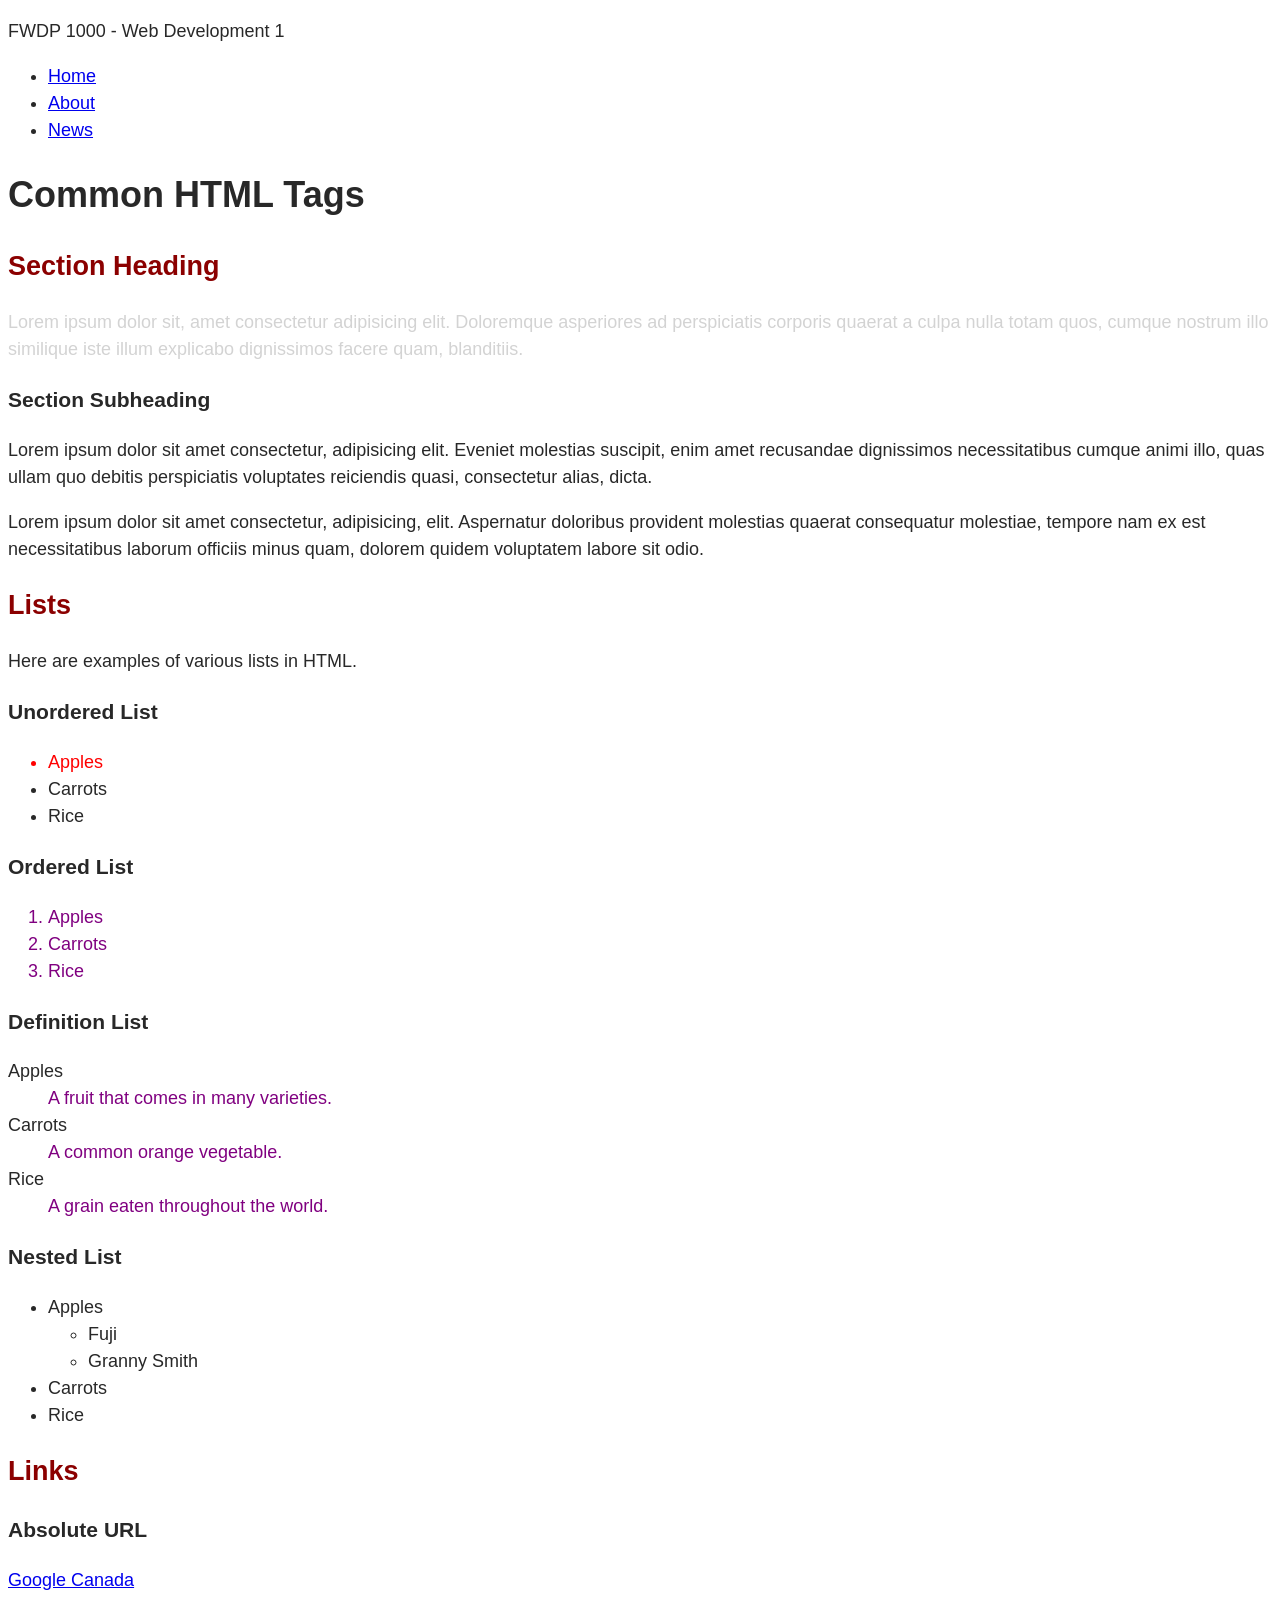
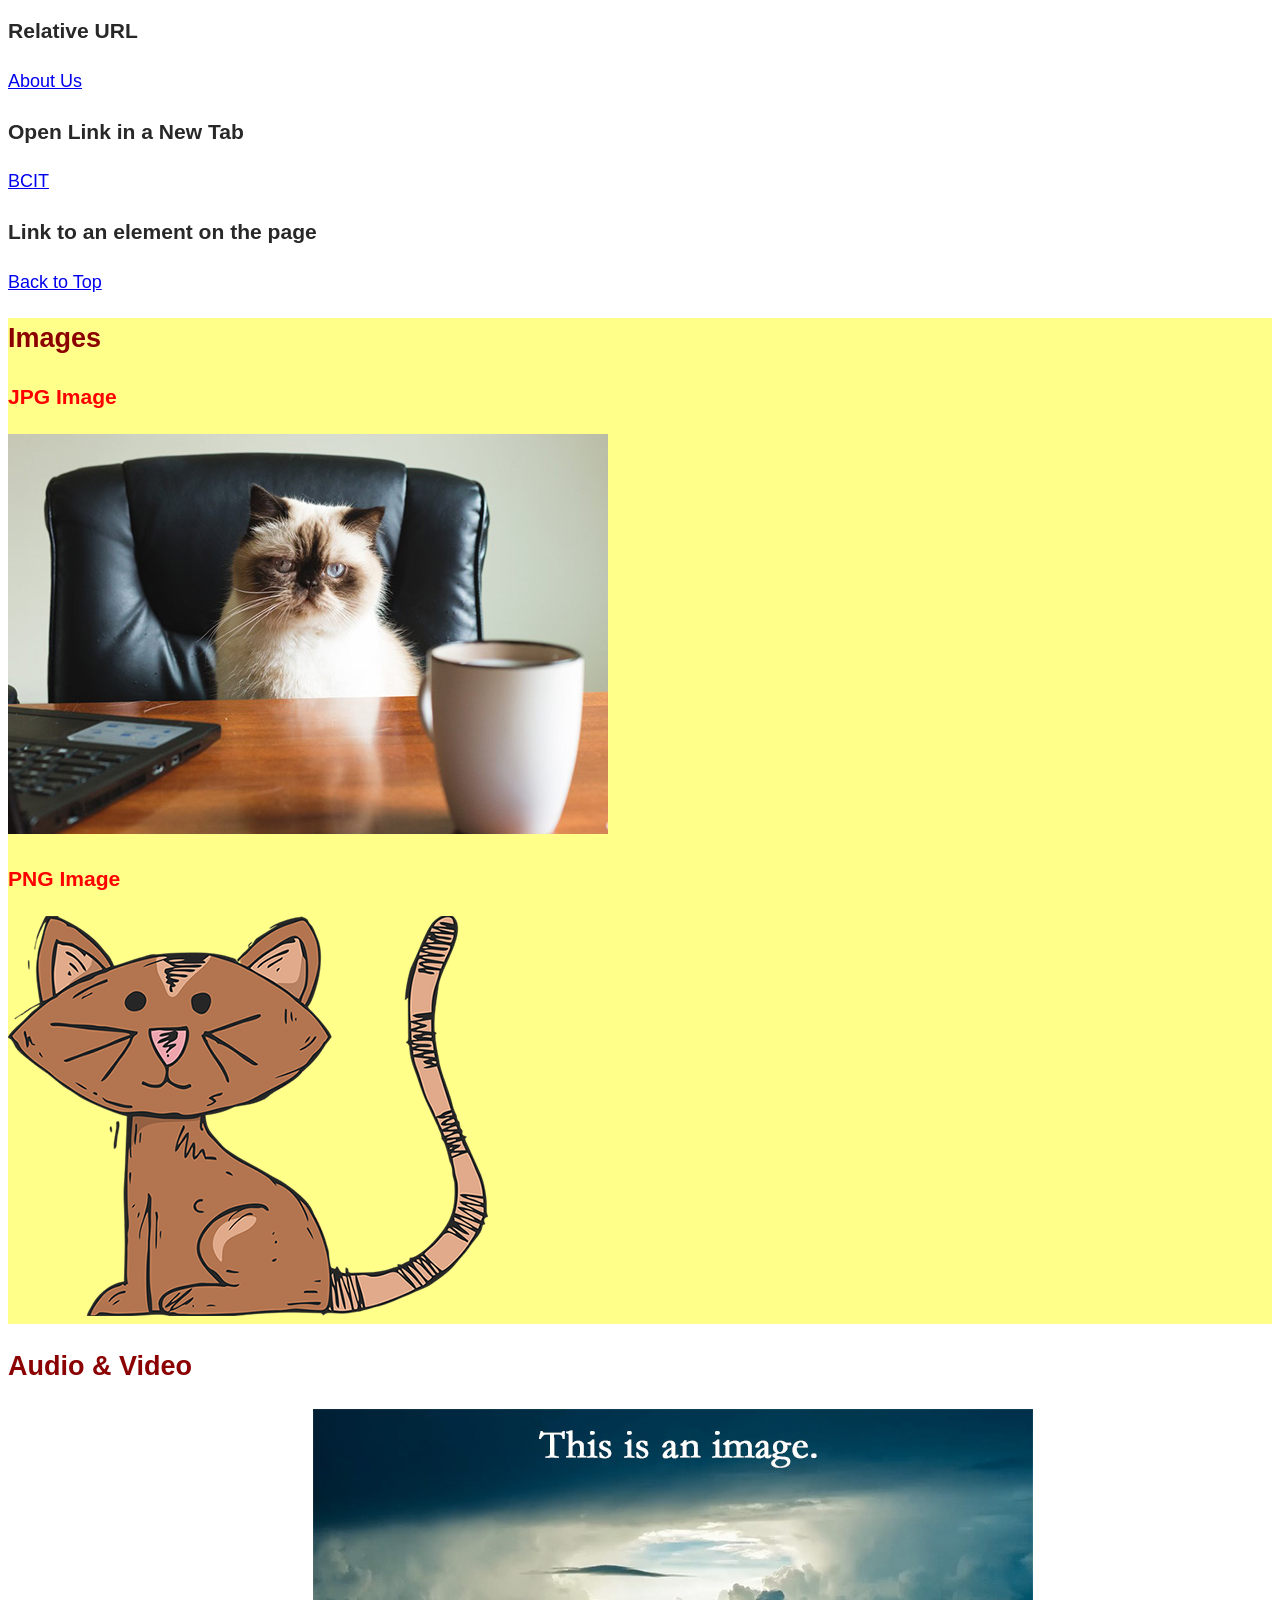
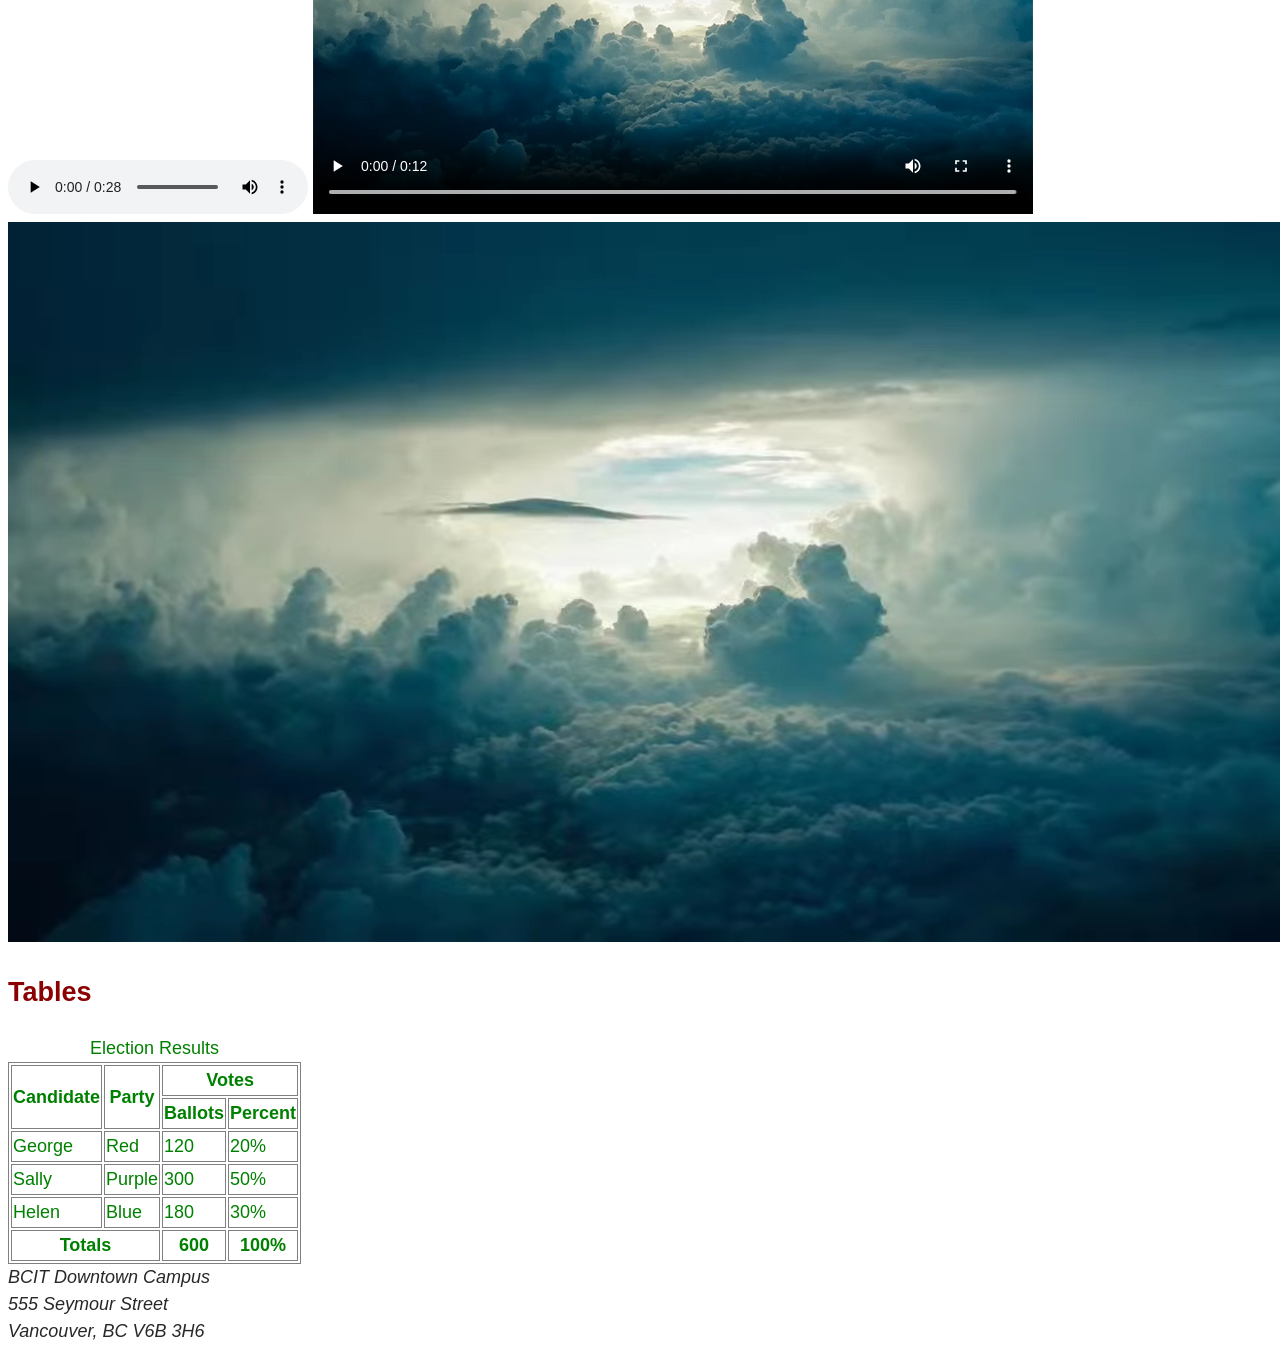
==== index.html @ bf7c60a6 "branch1" ====
<!doctype html>
<html lang="en">
<head>
	<meta charset="utf-8">
	<title>Common HTML Tags</title>
	<style>
		table, th, td {
			border: 1px solid gray;
		}
	</style>
	<link rel="stylesheet" href="styles/styles.css">
</head>

<body id="top">
	
	<header>
		<p>FWDP 1000 - Web Development 1</p>
		<nav>
			<ul>
				<li><a href="index.html">Home</a></li>
				<li><a href="about-us.html">About</a></li>
				<li><a href="news.html">News</a></li>
			</ul>
		</nav>
	</header>

	<main>
		<h1>Common HTML Tags</h1>
		
		<section>
			<h2>Section Heading</h2>
			<p class="warning bg-gray">Lorem ipsum dolor sit, amet consectetur adipisicing elit. Doloremque asperiores ad perspiciatis corporis quaerat a culpa nulla totam quos, cumque nostrum illo similique iste illum explicabo dignissimos facere quam, blanditiis.</p>

			<h3>Section Subheading</h3>
			<p>Lorem ipsum dolor sit amet consectetur, adipisicing elit. Eveniet molestias suscipit, enim amet recusandae dignissimos necessitatibus cumque animi illo, quas ullam quo debitis perspiciatis voluptates reiciendis quasi, consectetur alias, dicta.</p>

			<p>Lorem ipsum dolor sit amet consectetur, adipisicing, elit. Aspernatur doloribus provident molestias quaerat consequatur molestiae, tempore nam ex est necessitatibus laborum officiis minus quam, dolorem quidem voluptatem labore sit odio.</p>
		</section>

		<section>
			<h2>Lists</h2>
			<p>Here are examples of various lists in HTML.</p>

			<h3>Unordered List</h3>
			<ul>
				<li class="warning">Apples</li>
				<li>Carrots</li>
				<li>Rice</li>
			</ul>

			<h3>Ordered List</h3>
			<ol>
				<li>Apples</li>
				<li>Carrots</li>
				<li>Rice</li>
			</ol>

			<h3>Definition List</h3>
			<dl>
				<dt>Apples</dt>
				<dd>A fruit that comes in many varieties.</dd>

				<dt>Carrots</dt>
				<dd>A common orange vegetable.</dd>

				<dt>Rice</dt>
				<dd>A grain eaten throughout the world.</dd>
			</dl>

			<h3>Nested List</h3>
			<ul>
				<li>Apples
					<ul>
						<li>Fuji</li>
						<li>Granny Smith</li>
					</ul>
				</li>
				<li>Carrots</li>
				<li>Rice</li>
			</ul>
		</section>

		<section>
			<h2>Links</h2>

			<h3>Absolute URL</h3>	
			<p><a href="http://google.ca">Google Canada</a></p>

			<h3>Relative URL</h3>
			<p><a href="about-us.html">About Us</a></p>

			<h3>Open Link in a New Tab</h3>
			<p><a href="https://bcit.ca" target="_blank" rel="noopener noreferrer">BCIT</a></p>

			<h3>Link to an element on the page</h3>
			<p><a href="#top">Back to Top</a></p>
		</section>

		<section class="warning">
			<h2>Images</h2>

			<h3>JPG Image</h3>
			<img src="images/cat-photo.jpg" alt="A cat sitting at a desk">

			<h3>PNG Image</h3>
			<img src="images/cat-drawing.png" alt="A drawing of a cat">
		</section>

		<section>
			<h2>Audio & Video</h2>

			<audio controls>
				<source src="media/dialup-internet.mp3">
				Your browser does not support the audio element.
			</audio>

			<video width="720" controls poster="images/storm.jpg">
				<source src="media/storm.webm" type="video/webm">
				<source src="media/storm.mp4" type="video/mp4">
				Your browser does not support the video element.
			</video>

			<video autoplay muted loop playsinline >
				<source src="media/storm.webm" type="video/webm">
				<source src="media/storm.mp4" type="video/mp4">
				Your browser does not support the video element.
			</video>
		</section>

		<section>
			<h2>Tables</h2>

			<table class="table-custom">
				<caption>Election Results</caption>
				<thead>
					<tr>
						<th rowspan="2">Candidate</th>
						<th rowspan="2">Party</th>
						<th colspan="2">Votes</th>
					</tr>
					<tr>
						<th>Ballots</th>
						<th>Percent</th>
					</tr>
				</thead>
				<tbody>
					<tr>
						<td>George</td>
						<td>Red</td>
						<td>120</td>
						<td>20%</td>
					</tr>
					<tr>
						<td>Sally</td>
						<td>Purple</td>
						<td>300</td>
						<td>50%</td>
					</tr>
					<tr>
						<td>Helen</td>
						<td>Blue</td>
						<td>180</td>
						<td>30%</td>
					</tr>
				</tbody>
				<tfoot>
					<tr>
						<th colspan="2">Totals</th>
						<th>600</th>
						<th>100%</th>
					</tr>
				</tfoot>
			</table>
		</section>
		
	</main>

	<footer>
		<address>
			BCIT Downtown Campus<br>
			555 Seymour Street<br>
			Vancouver, BC V6B 3H6<br>
		</address>
	</footer>

</body>
</html>
---- styles/styles.css ----
body {
	font-family: Arial,"Helvetica Neue",Helvetica,sans-serif;
	font-size: 18px;
	font-weight: 400;
	line-height: 1.5;
	color: rgb(40, 40, 40);
}

h2 {
	color: darkred;
}

.warning {
	color: #ff0000;
}

.bg-gray {
	color: lightgray;
}

ol li,
dd {
	color: purple;
}

section.warning {
	background-color: #ffff0075;
}

.table-custom {
	color: green;
}

table {
	color: orange;
}
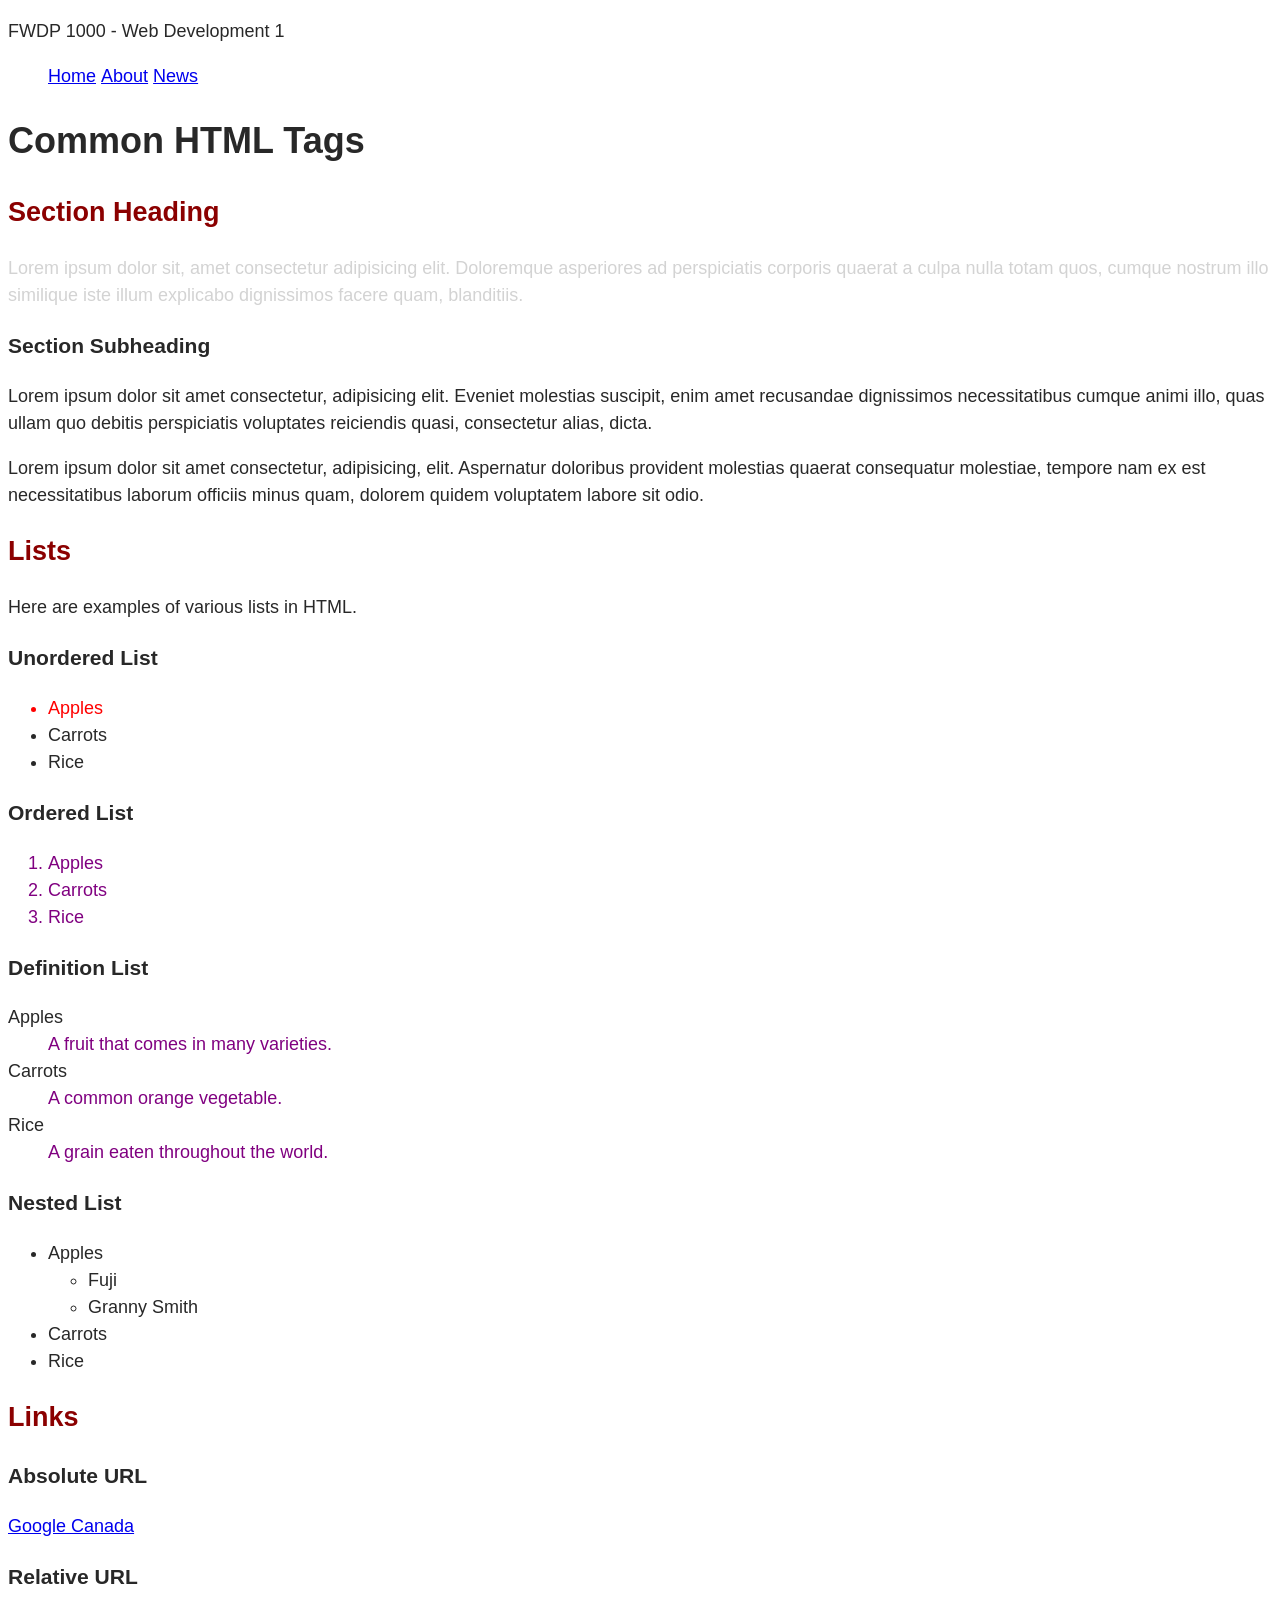
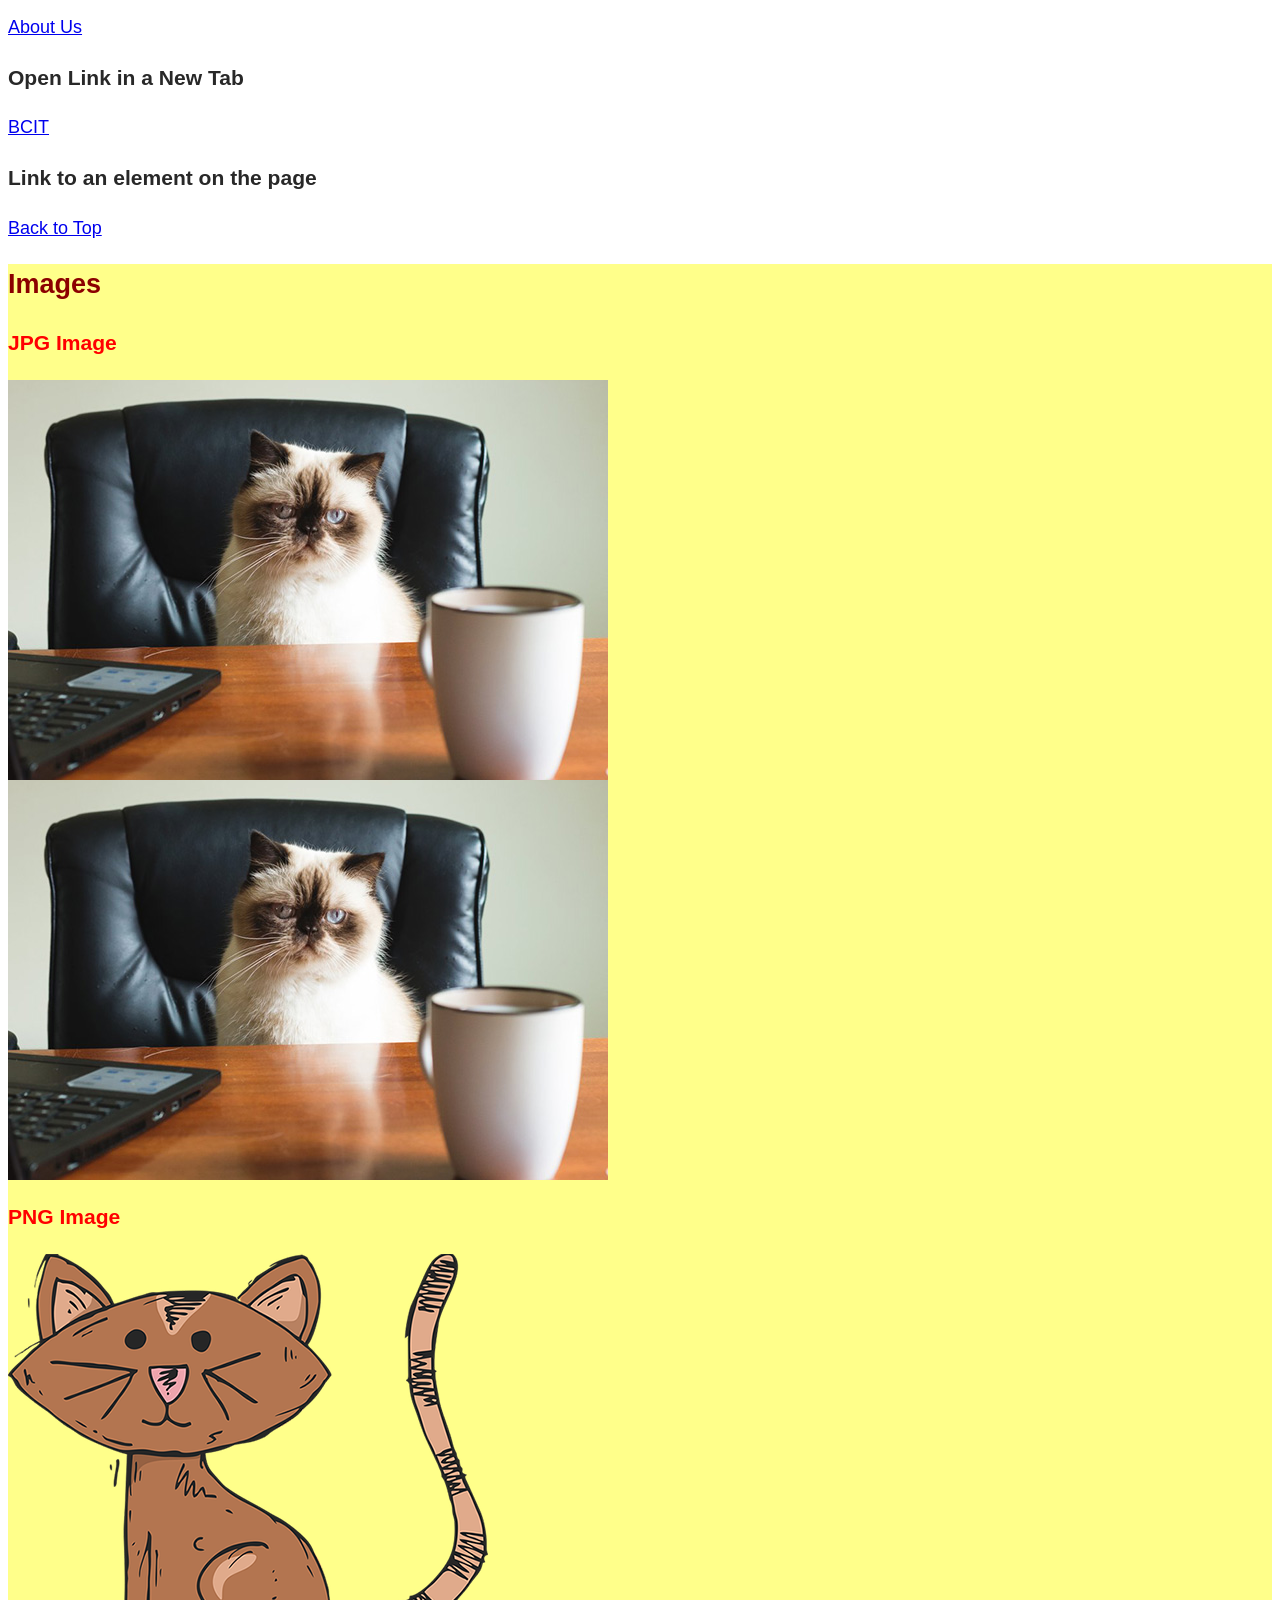
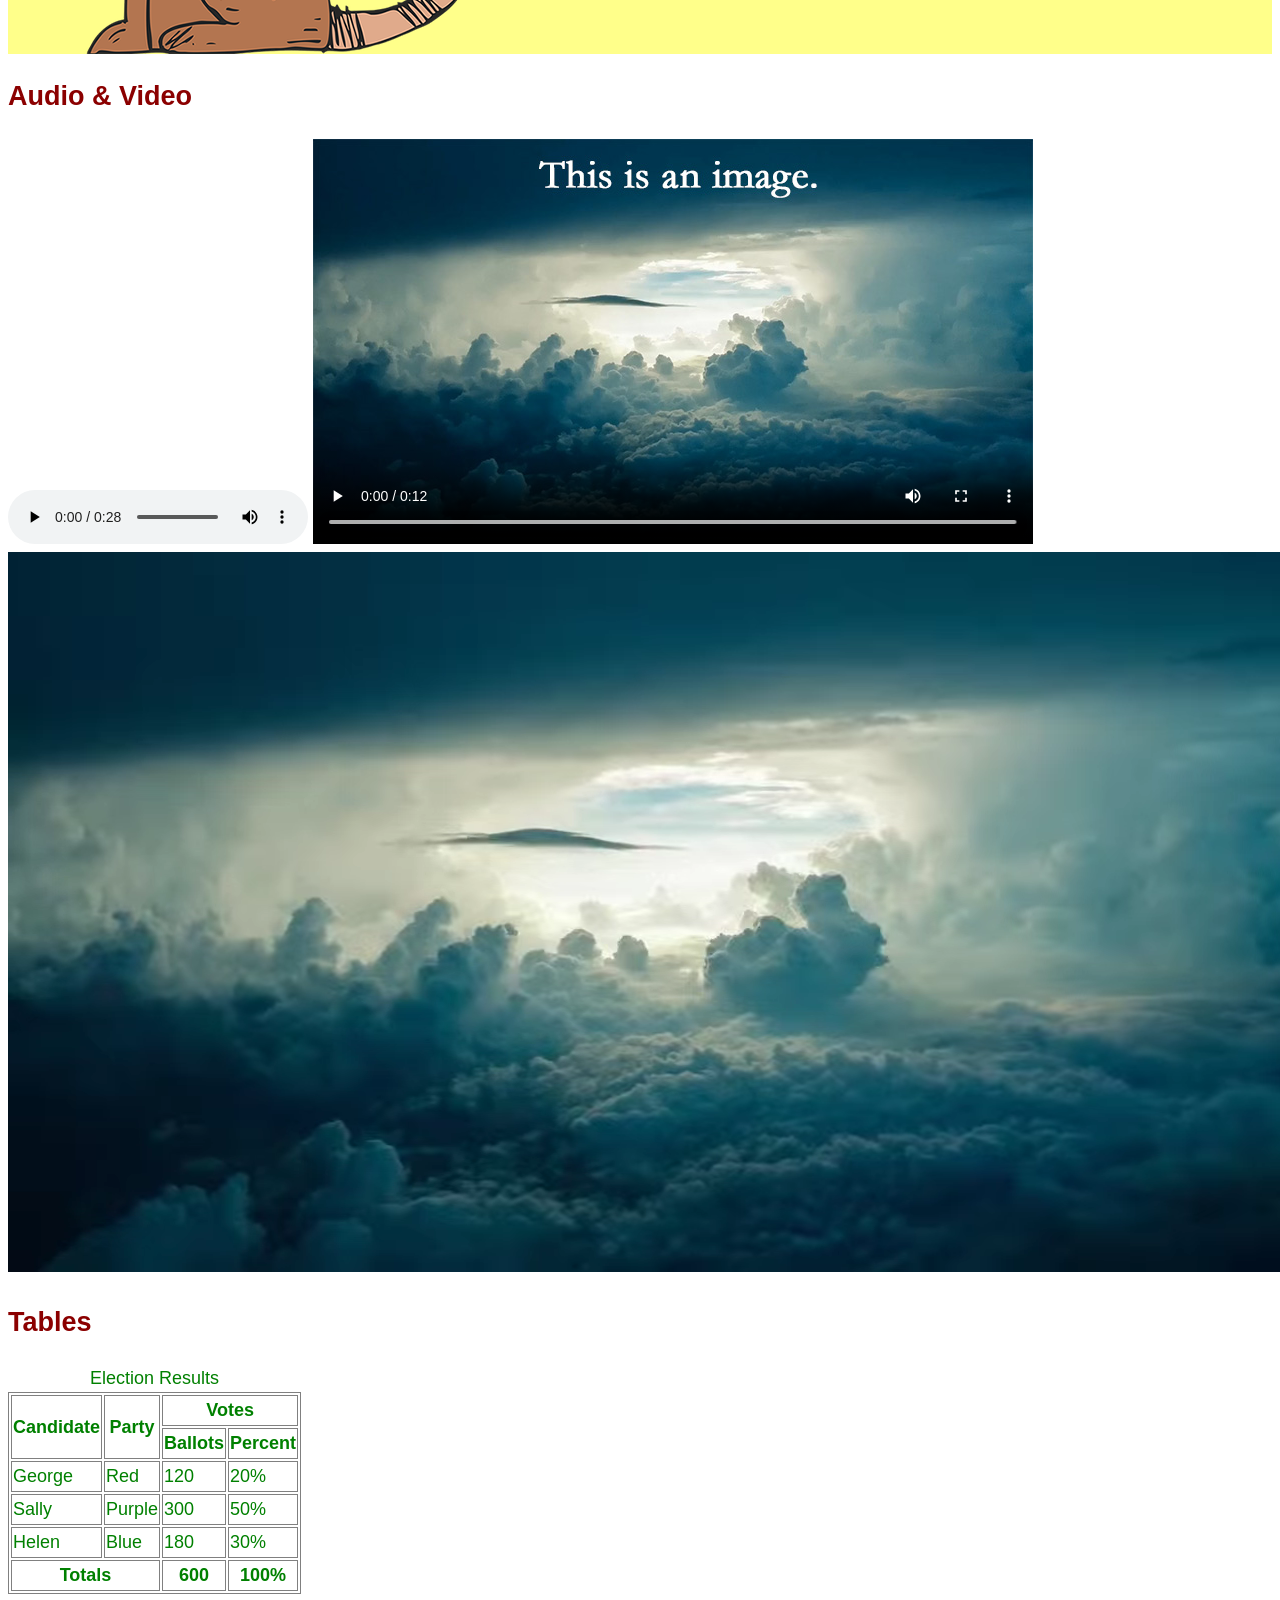
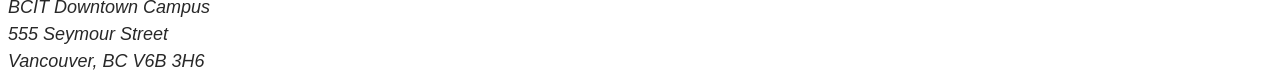
==== commit 55b62a62: "added box sizing reset, added class on table, changed display on li and img" ====
--- a/index.html
+++ b/index.html
@@ -101,6 +101,7 @@
 
 			<h3>JPG Image</h3>
 			<img src="images/cat-photo.jpg" alt="A cat sitting at a desk">
+			<img src="images/cat-photo.jpg" alt="A cat sitting at a desk">
 
 			<h3>PNG Image</h3>
 			<img src="images/cat-drawing.png" alt="A drawing of a cat">
@@ -127,7 +128,7 @@
 			</video>
 		</section>
 
-		<section>
+		<section class="section-table">
 			<h2>Tables</h2>
 
 			<table class="table-custom">
--- a/styles/styles.css
+++ b/styles/styles.css
@@ -1,3 +1,11 @@
+html {
+	box-sizing: border-box;
+ }
+ *, *:before, *:after {
+	box-sizing: inherit;
+ }
+ /* the code above is for box sizing, so that everything is the same and the margins and padding are accounted for */
+
 body {
 	font-family: Arial,"Helvetica Neue",Helvetica,sans-serif;
 	font-size: 18px;
@@ -34,3 +42,11 @@
 table {
 	color: orange;
 }
+/* the code below is to have the text elements show horizontal */
+nav li {
+	display: inline-block
+}
+/* the code below is for the elements to show up stacked */
+section.warning img {
+	display: block;
+}
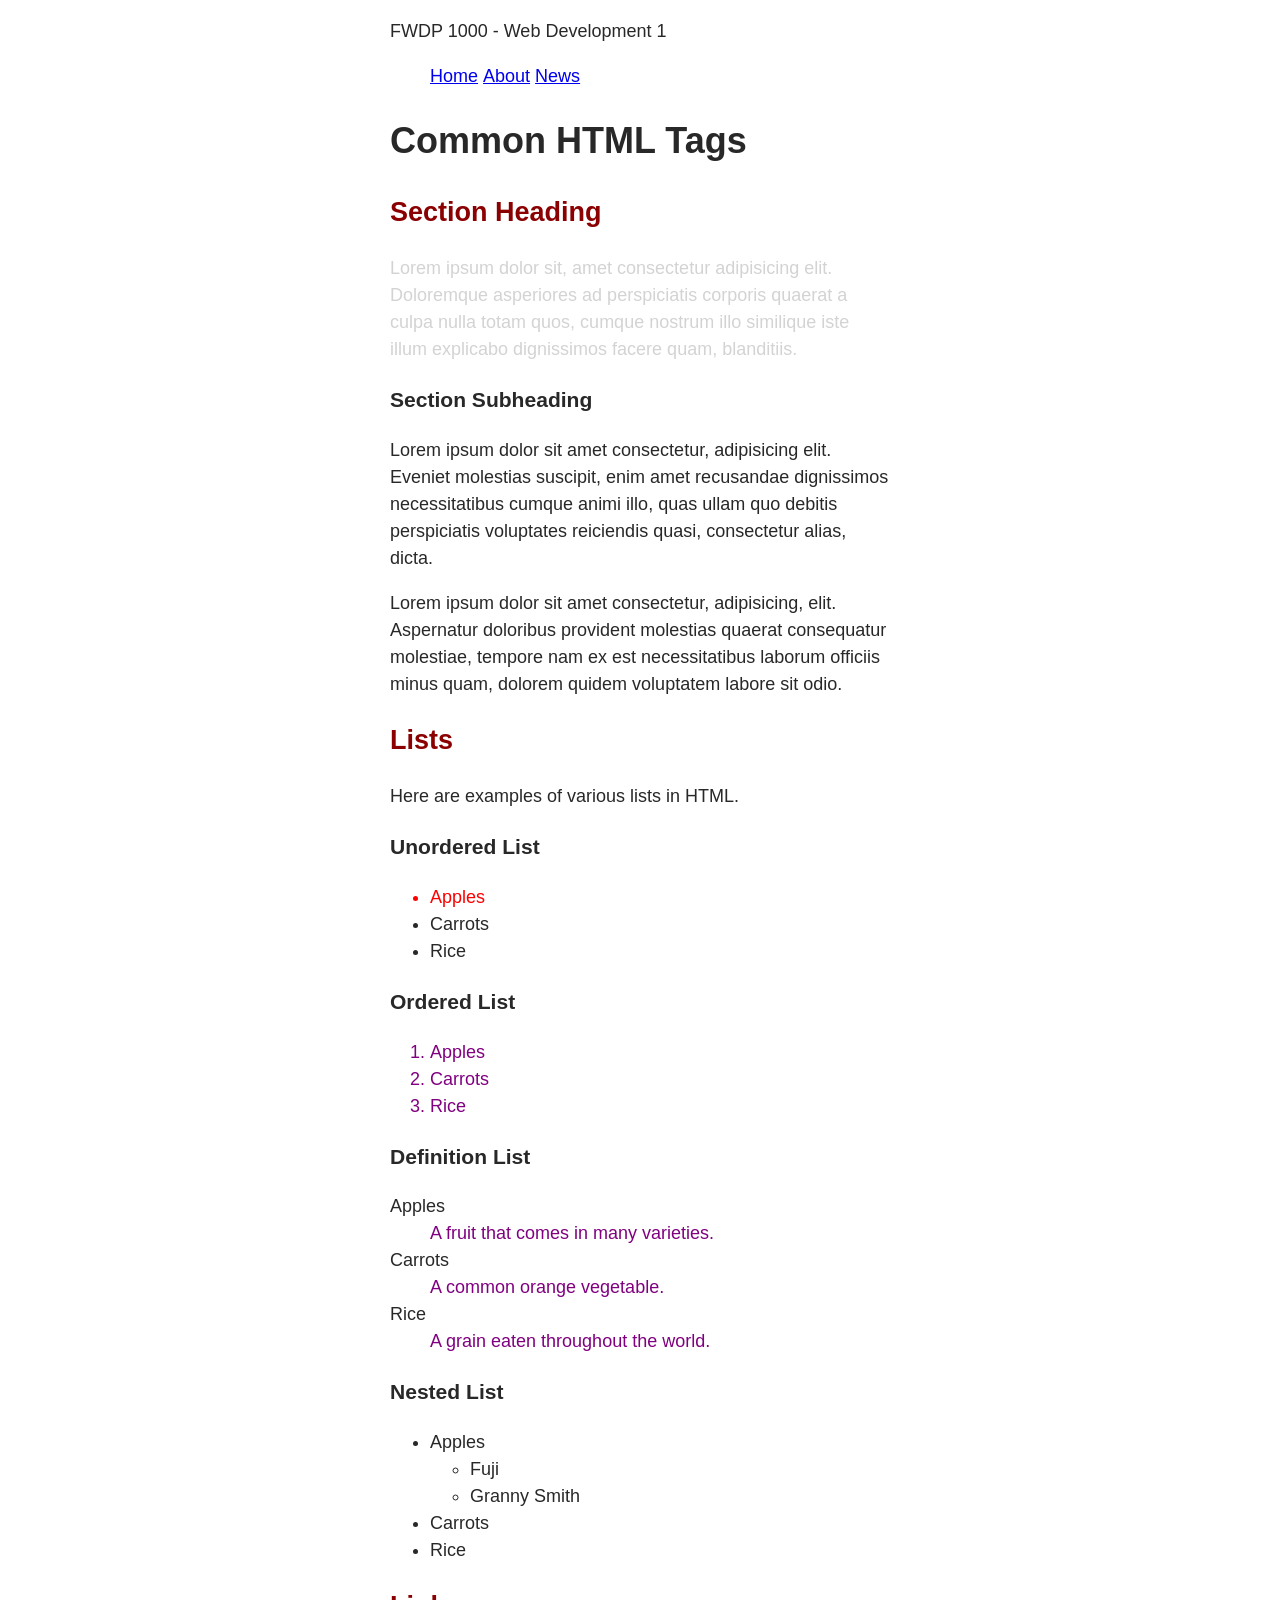
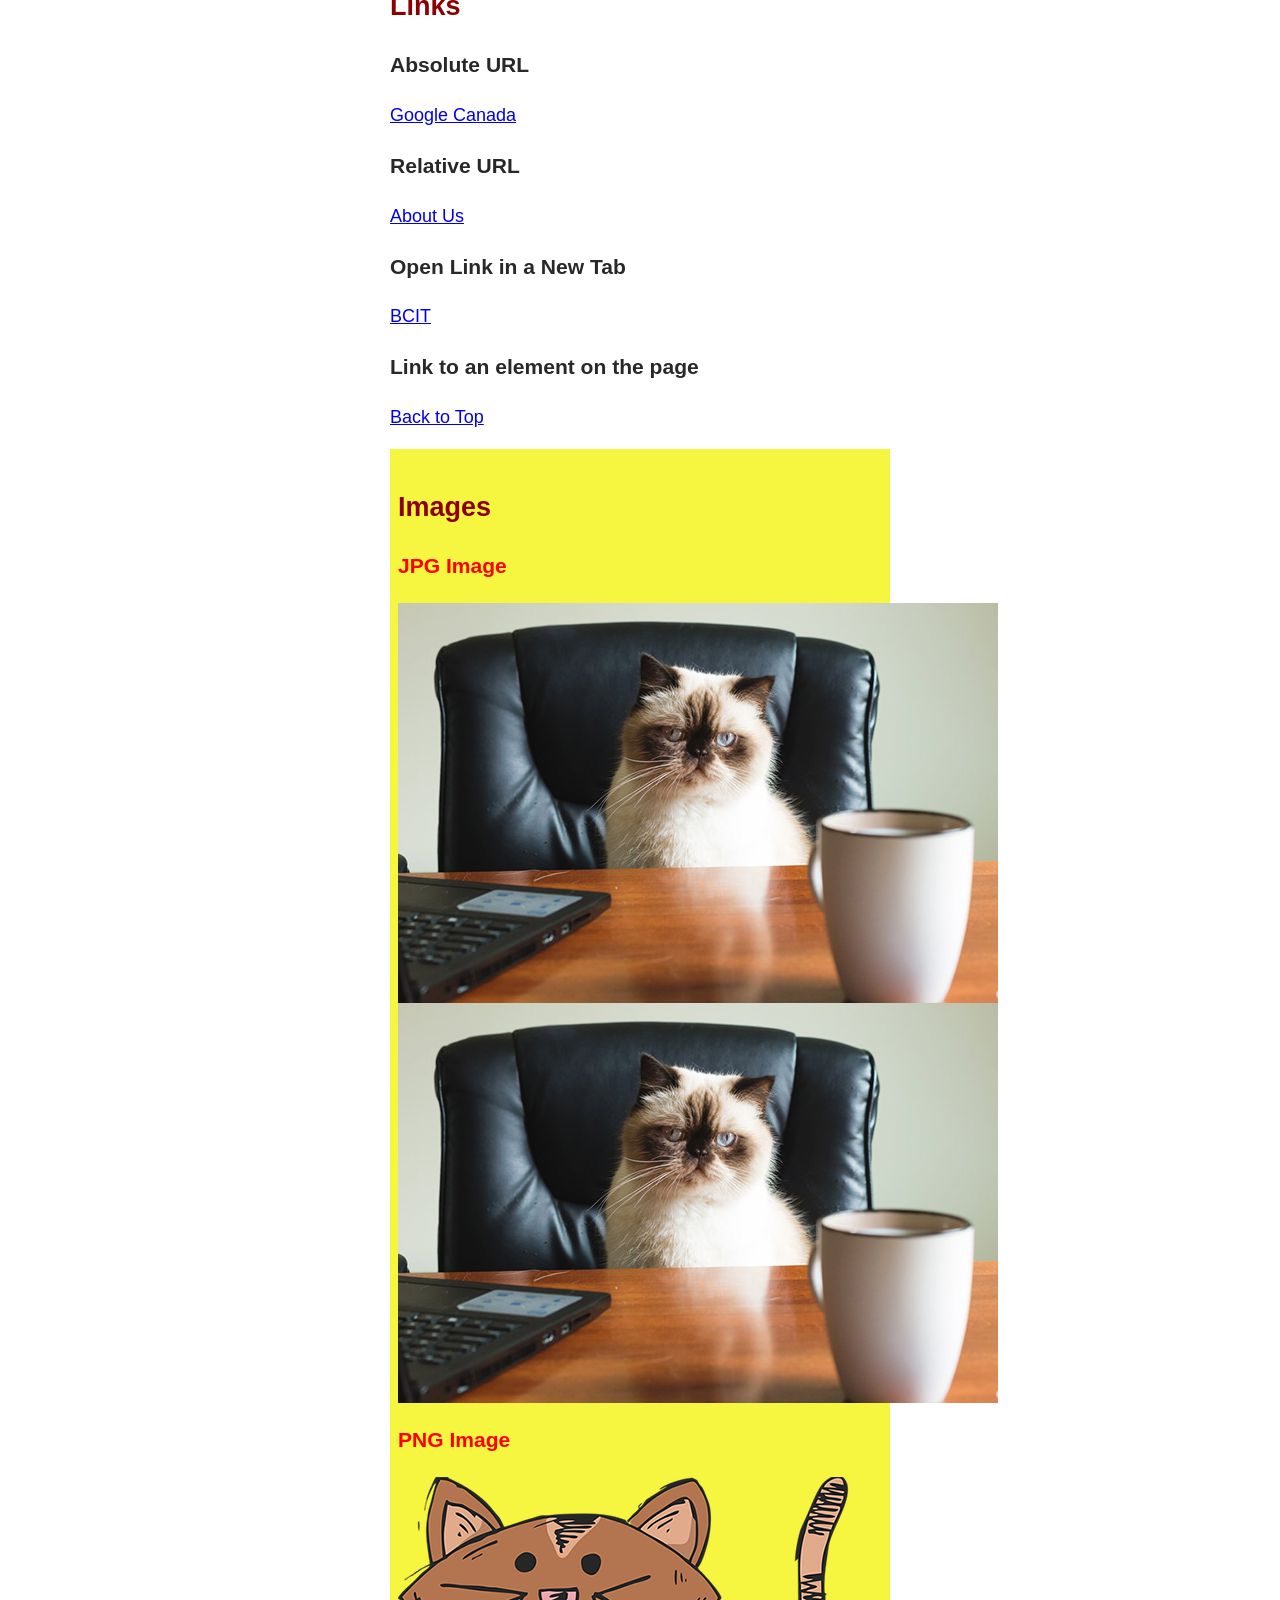
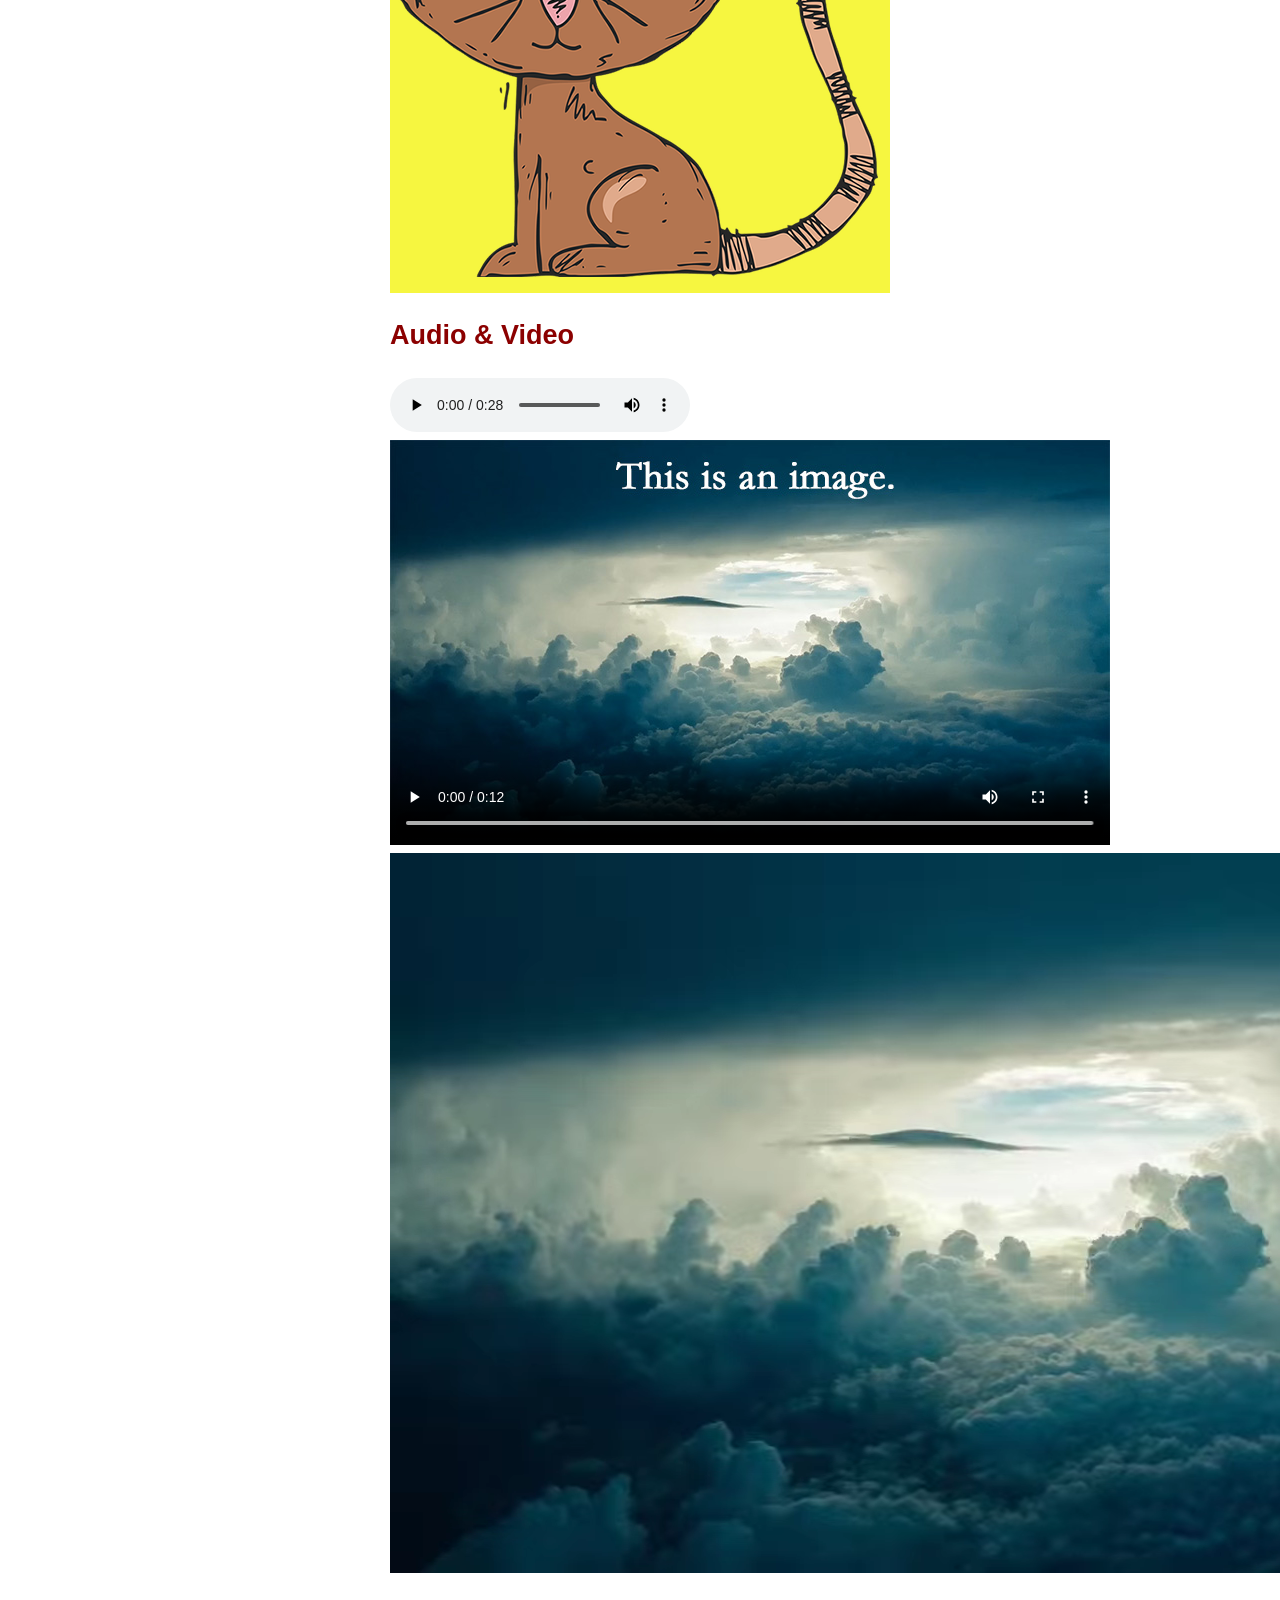
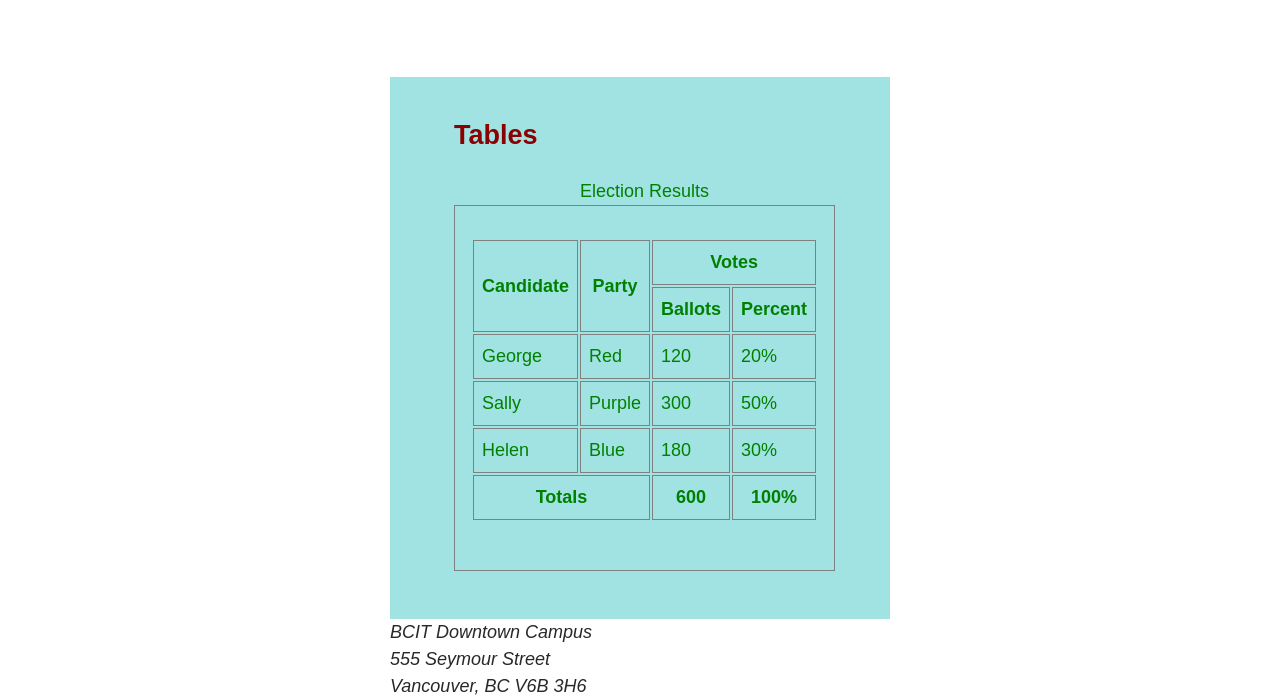
==== commit 5002800f: "added and linkled normalize-fwd.css file" ====
--- a/index.html
+++ b/index.html
@@ -8,7 +8,9 @@
 			border: 1px solid gray;
 		}
 	</style>
+	<link rel="stylesheet" href="styles/normalize-fwd.css">
 	<link rel="stylesheet" href="styles/styles.css">
+	
 </head>
 
 <body id="top">
--- a/styles/styles.css
+++ b/styles/styles.css
@@ -1,10 +1,10 @@
-html {
-	box-sizing: border-box;
- }
- *, *:before, *:after {
-	box-sizing: inherit;
- }
- /* the code above is for box sizing, so that everything is the same and the margins and padding are accounted for */
+body {
+	max-width: 31.25rem;
+	margin: 0 auto;
+  }
+  /* this is for phone first layout. max width limits how wide it will go. margin 0 outs it in the middle */
+
+
 
 body {
 	font-family: Arial,"Helvetica Neue",Helvetica,sans-serif;
@@ -32,7 +32,7 @@
 }
 
 section.warning {
-	background-color: #ffff0075;
+	background-color: #f6f62fe9;
 }
 
 .table-custom {
@@ -49,4 +49,26 @@
 /* the code below is for the elements to show up stacked */
 section.warning img {
 	display: block;
+}
+.section-table {
+	background-color:rgb(161, 227, 227);
+	/* padding-top: 1rem;
+	padding-right: 2rem;
+	padding-bottom: 3rem;
+	padding-left: 4rem;
+	Bellow is the short hand for the above code */
+	padding: 1rem 2rem 3rem 4rem;
+	margin-top: 6rem;
+}
+
+td,
+th {
+	padding: .5rem;
+}
+section.warning {
+	padding: 1rem .5rem;
+}
+
+.table-custom {
+	padding: 2rem 1rem 3rem;
 }
